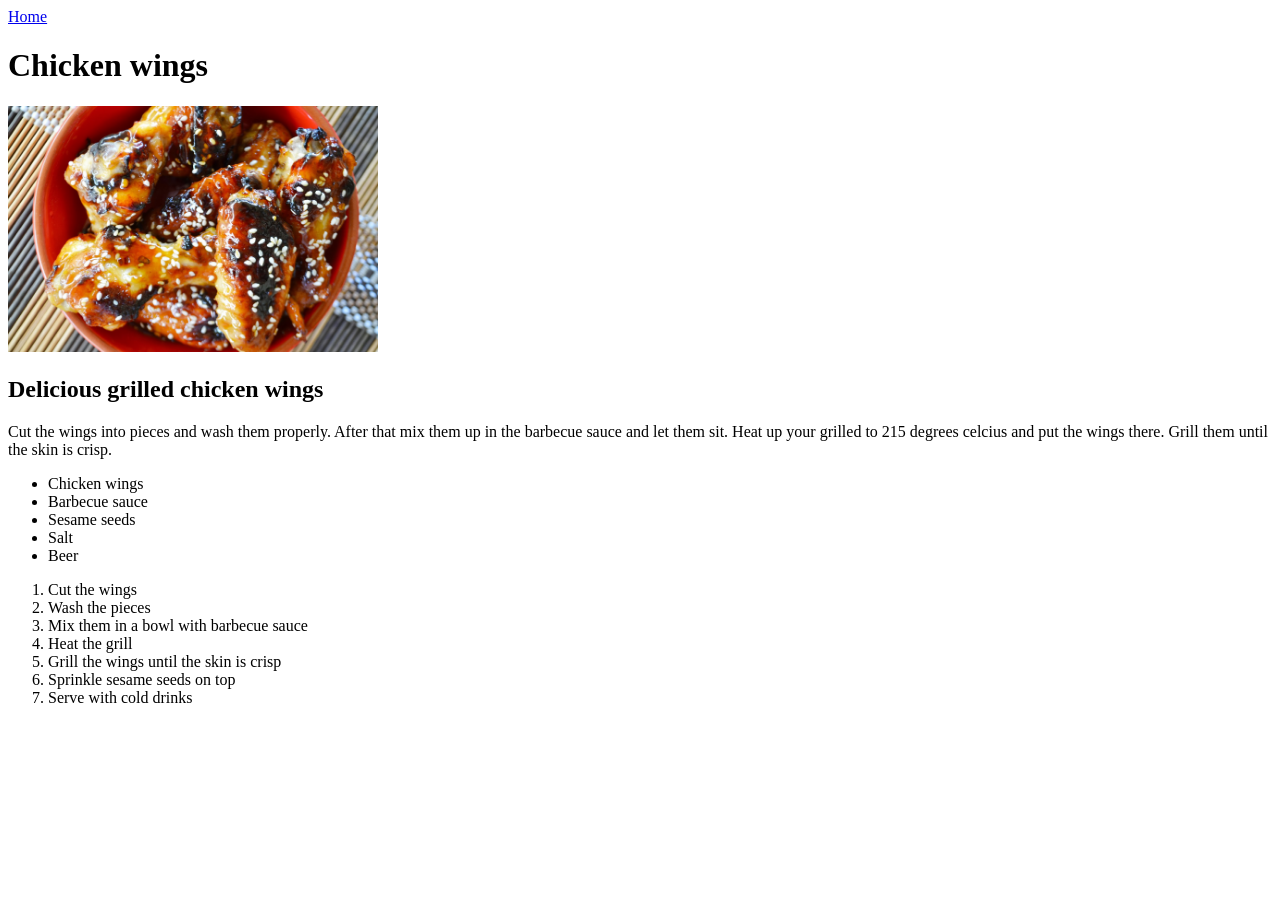
==== recipes/chicken-wings.html @ 146b9d7b "TOP - HTML beginner project My first project in the TOP curriculum on the way of becoming a fullstac" ====
<!DOCTYPE html>
<html lang="en">
  <head>
    <meta charset="UTF-8">
    <meta name="viewport" content="width=device-width, initial-scale=1">
    <title>Chicke wings</title>
  </head>
  <body>
    <a href="../index.html">Home</a>
    <h1>Chicken wings</h1> 
    <img src="../images/wings.jpg" alt="Delicious grilled chicken wings with sesame seeds and barbecue sauce" width="370">
    <h2>Delicious grilled chicken wings</h2>
    <p>Cut the wings into pieces and wash them properly. After that mix them up in the barbecue sauce and let them sit.
    Heat up your grilled to 215 degrees celcius and put the wings there. Grill them until the skin is crisp.</p>
    <ul>
      <li>Chicken wings</li>
      <li>Barbecue sauce</li>
      <li>Sesame seeds</li>
      <li>Salt</li>
      <li>Beer</li>
    </ul>

    <ol>
      <li>Cut the wings</li>
      <li>Wash the pieces</li>
      <li>Mix them in a bowl with barbecue sauce</li>
      <li>Heat the grill</li>
      <li>Grill the wings until the skin is crisp</li>
      <li>Sprinkle sesame seeds on top</li>
      <li>Serve with cold drinks</li>
    </ol>
  </body>
</html>
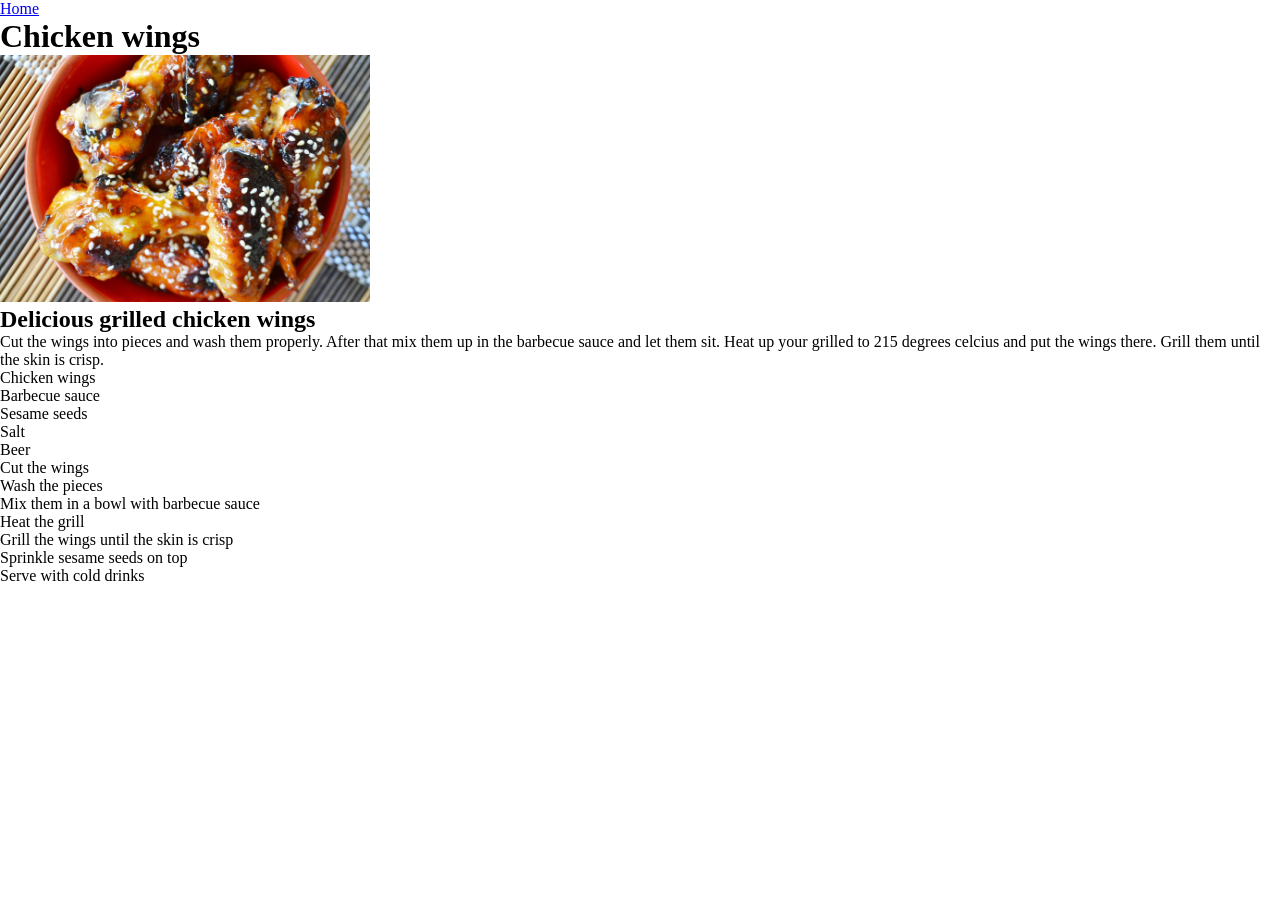
==== commit b10d8138: "TOP - working on inline/block assignment, commiting because I want to find out what makes the bullet" ====
--- a/recipes/chicken-wings.html
+++ b/recipes/chicken-wings.html
@@ -3,6 +3,7 @@
   <head>
     <meta charset="UTF-8">
     <meta name="viewport" content="width=device-width, initial-scale=1">
+    <link rel="stylesheet" type="text/css" href="style-recipes.css">
     <title>Chicke wings</title>
   </head>
   <body>
--- a/recipes/style-recipes.css
+++ b/recipes/style-recipes.css
@@ -0,0 +1,95 @@
+* {
+  margin: 0;
+  padding: 0;
+  box-sizing: border-box;
+}
+
+.pancakes h1 {
+  background-color: black;
+  color: yellow;
+}
+
+.pancakes .all-content {
+  text-align: center;
+}
+
+.pancakes-home-btn {
+  text-decoration: none;
+  font-family: sans-serif;
+  font-weight: bold;
+  background-color: rgb(255, 126, 127)
+}
+
+.pancakes .ingredience li {
+}
+
+.pancakes .ingredience {
+  display: inline-block;
+}
+
+.pancakes .instructions {
+  display: inline-block;
+  margin-left: 200px;
+  text-align: left;
+}
+
+.pancakes #lists-div {
+  border: 2px solid rgb(255, 180, 100);
+  margin: 5px 200px;
+  padding-left: 80px;
+}
+
+/* Hotdog page section */
+
+.hotdog .home-btn {
+  text-align: center;
+  display: block;
+  font-size: 20px;
+  border: 2px solid red;
+  margin: 0 45%;
+  background-color: rgb(127, 128, 255)
+}
+
+.hotdog #img {
+  text-align: right;
+}
+
+
+.hotdog img {
+  float: right;
+  width: 50%;
+}
+
+.hotdog h1 {
+  text-align: center;
+  border: 2px solid #000;
+  background-color: red;
+  color: rgb(127, 128, 255);
+  margin: 7px 45%;
+  margin-top: 0px;
+}
+
+.hotdog h2 {
+  font-family: "Copperplate";
+}
+
+.hotdog p {
+  margin-bottom: 10px;
+  margin-right: 50%;
+  border: 2px dotted rgb(127, 255, 127)
+}
+.hotdog .lists-div {
+  margin-right 100px;
+  padding-right: 50%;
+}
+
+.hotdog ol {
+  list-style-type: disc;
+  border: 2px dotted salmon;
+  margin-top: 10px;
+}
+
+.hotdog ul {
+  border: 2px dotted rgb(155, 200, 214);
+}
+
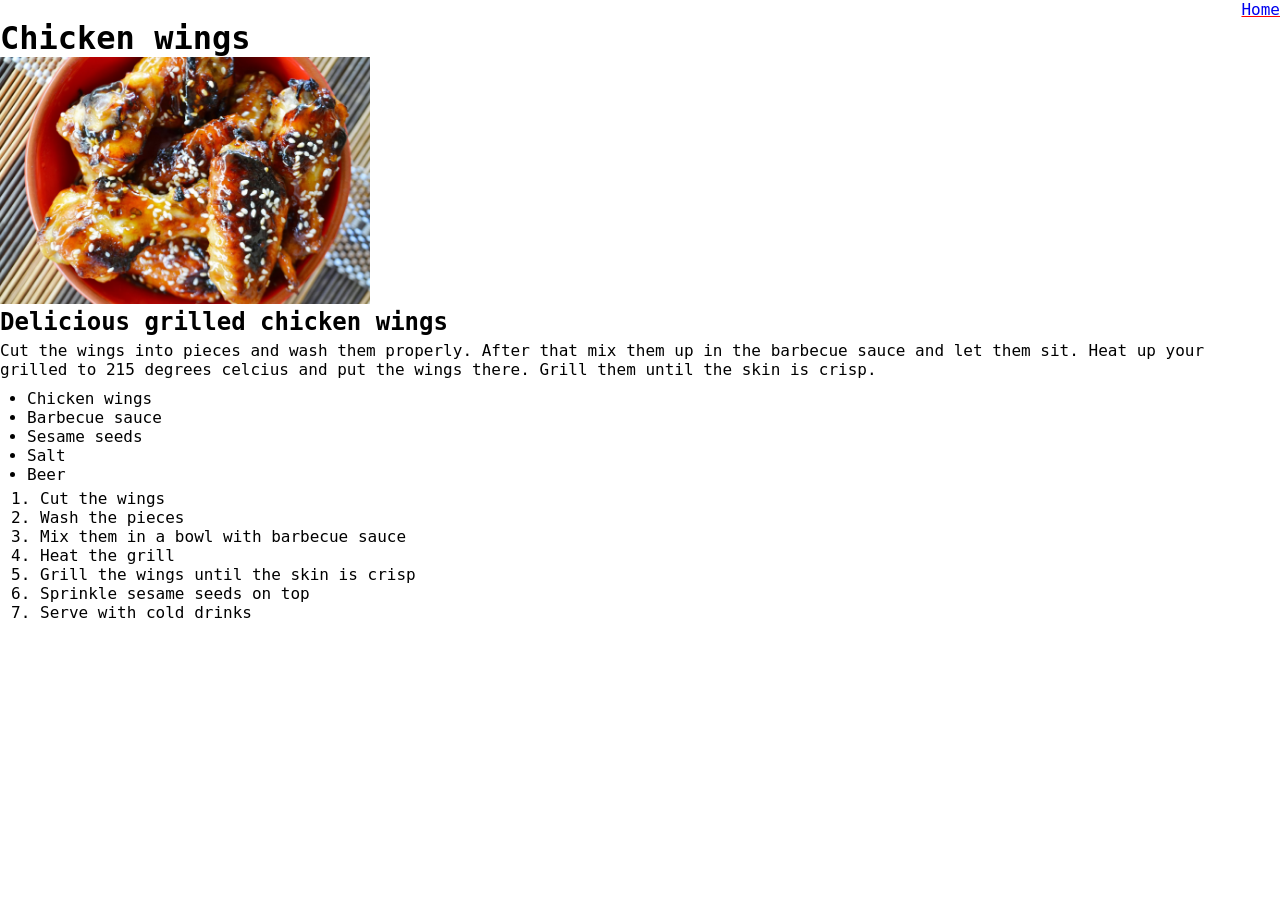
==== commit 65ba0023: "TOP - finished adding css to odin-recipe project" ====
--- a/recipes/chicken-wings.html
+++ b/recipes/chicken-wings.html
@@ -4,16 +4,16 @@
     <meta charset="UTF-8">
     <meta name="viewport" content="width=device-width, initial-scale=1">
     <link rel="stylesheet" type="text/css" href="style-recipes.css">
-    <title>Chicke wings</title>
+    <title>Chicken wings</title>
   </head>
-  <body>
-    <a href="../index.html">Home</a>
+  <body class="chicken-wings">
+    <a id="home-btn" href="../index.html">Home</a>
     <h1>Chicken wings</h1> 
     <img src="../images/wings.jpg" alt="Delicious grilled chicken wings with sesame seeds and barbecue sauce" width="370">
     <h2>Delicious grilled chicken wings</h2>
     <p>Cut the wings into pieces and wash them properly. After that mix them up in the barbecue sauce and let them sit.
     Heat up your grilled to 215 degrees celcius and put the wings there. Grill them until the skin is crisp.</p>
-    <ul>
+    <ul id="ingredience">
       <li>Chicken wings</li>
       <li>Barbecue sauce</li>
       <li>Sesame seeds</li>
@@ -21,7 +21,7 @@
       <li>Beer</li>
     </ul>
 
-    <ol>
+    <ol id="instructions">
       <li>Cut the wings</li>
       <li>Wash the pieces</li>
       <li>Mix them in a bowl with barbecue sauce</li>
--- a/recipes/style-recipes.css
+++ b/recipes/style-recipes.css
@@ -1,4 +1,5 @@
 * {
+  /* margin and padding makes bullets disappear out of list elements when given 0 value */
   margin: 0;
   padding: 0;
   box-sizing: border-box;
@@ -84,12 +85,40 @@
 }
 
 .hotdog ol {
-  list-style-type: disc;
   border: 2px dotted salmon;
+  padding: 19px;
   margin-top: 10px;
 }
 
 .hotdog ul {
   border: 2px dotted rgb(155, 200, 214);
+  padding: 17px;
 }
 
+/* Chicken-wings.html section */
+.chicken-wings #home-btn {
+  display:block;
+  text-align: right;
+  text-decoration: underline red;
+
+}
+
+.chicken-wings {
+  font-family: "Lucida Console", monospace;
+}
+
+.chicken-wings h2 {
+  margin-bottom: 5px;
+}
+.chicken-wings #instructions {
+  padding-left: 40px;
+}
+
+.chicken-wings #ingredience {
+  margin-top: 10px;
+  padding-left: 27px;
+  margin-bottom: 5px;
+}
+.chicken-wings #instructions {
+  display: inline-block;
+}
